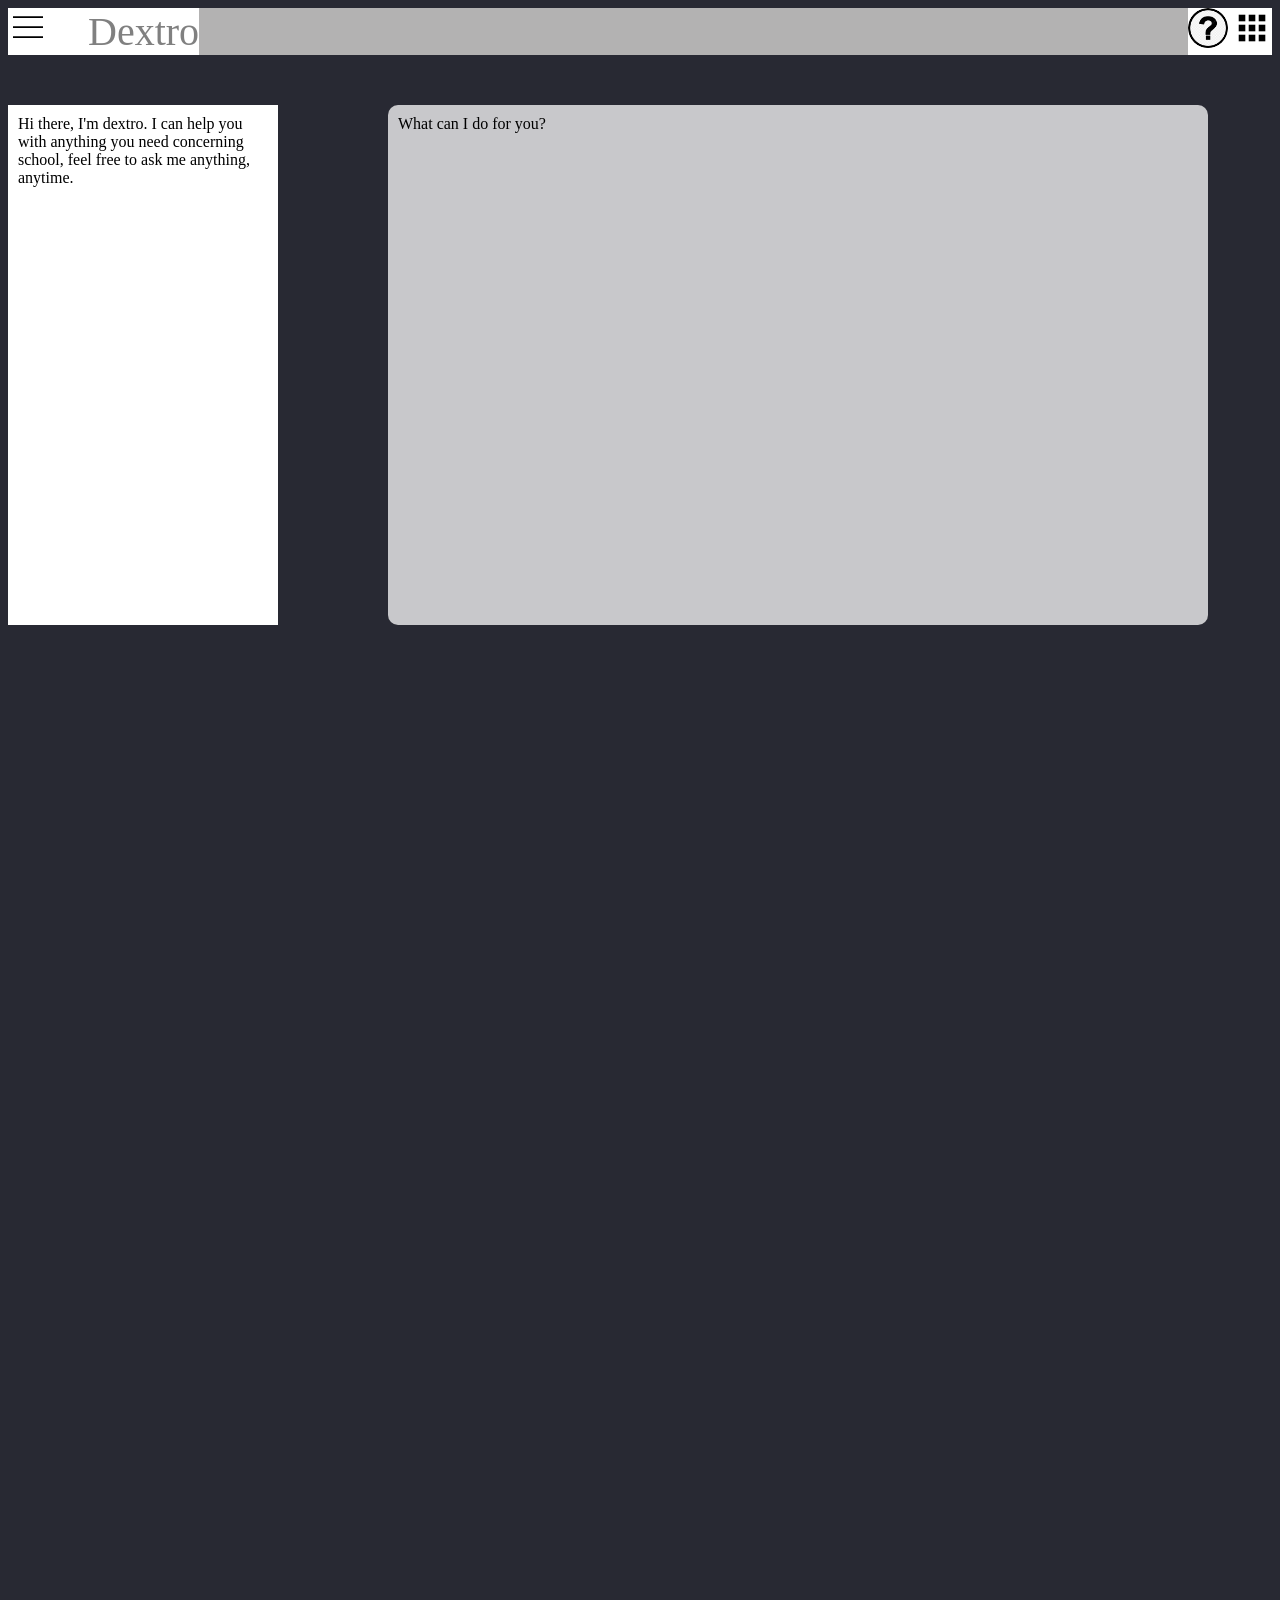
==== chatbot.html @ ecad7265 "Update and rename dextro.html to chatbot.html" ====
<!DOCTYPE html>
<html>
  <head>
    <title>
      dextro...
    </title>
    <link rel="stylesheet" href="header.css">
    <link rel="stylesheet" href="body.css">
  </head>
  <body>
    <header>
      
      <div class="left-header">
        <div>
          <img class="menu-icon" src="icons/menu-icon.svg">
        </div>
        <div class="dextro">
          Dextro
        </div>
      </div>
      <div class="right-header">
        
          <img class="queston-mark-icon" src="icons/question-mark.jpg" style="border-radius: 25px;">
          <img class="menu-icon" src="icons/apps-icon.png">
        
      </div>
    </header>
    <div class="chat-body">
      <div class="left-body">
        <div class="intro">
          Hi there, I'm dextro. I can help you with anything you need concerning school, feel free to ask me anything, anytime.
        </div>
      </div>
      <div class="right-body">
        What can I do for you?
      </div>
    </div>
  </body>
</html>
---- header.css ----
body{
  background-color: rgb(40, 41, 51);
  
}


header{
  display: flex;
  flex-direction: row;
  justify-content: space-between;
  background-color: rgb(179, 178, 178);
  
}

.menu-icon{
  height: 40px;
}
.left-header{
  display: flex;
  flex-direction: row;
  background-color: white;
}

.dextro{
  margin-left: 40px;
  font-size: 40px;
  color: grey;
}

.right-header{
  background-color: white;
}

.right-header img{
  height: 40px;
}
---- body.css ----
body{
  padding-bottom: 1500px;
}
.chat-body{
  display: flex;
  flex-direction: row;
  width: 1200px;
  justify-content: space-between;
}

.left-body{
  background-color: white;
  margin-top: 50px;
  height: 500px;
  width: 250px;
  padding: 10px;
}

.right-body{
  background-color: rgba(255, 255, 255, 0.747);
  margin-top: 50px;
  height: 500px;
  width: 800px;
  padding: 10px;
  border-radius: 10px;
}
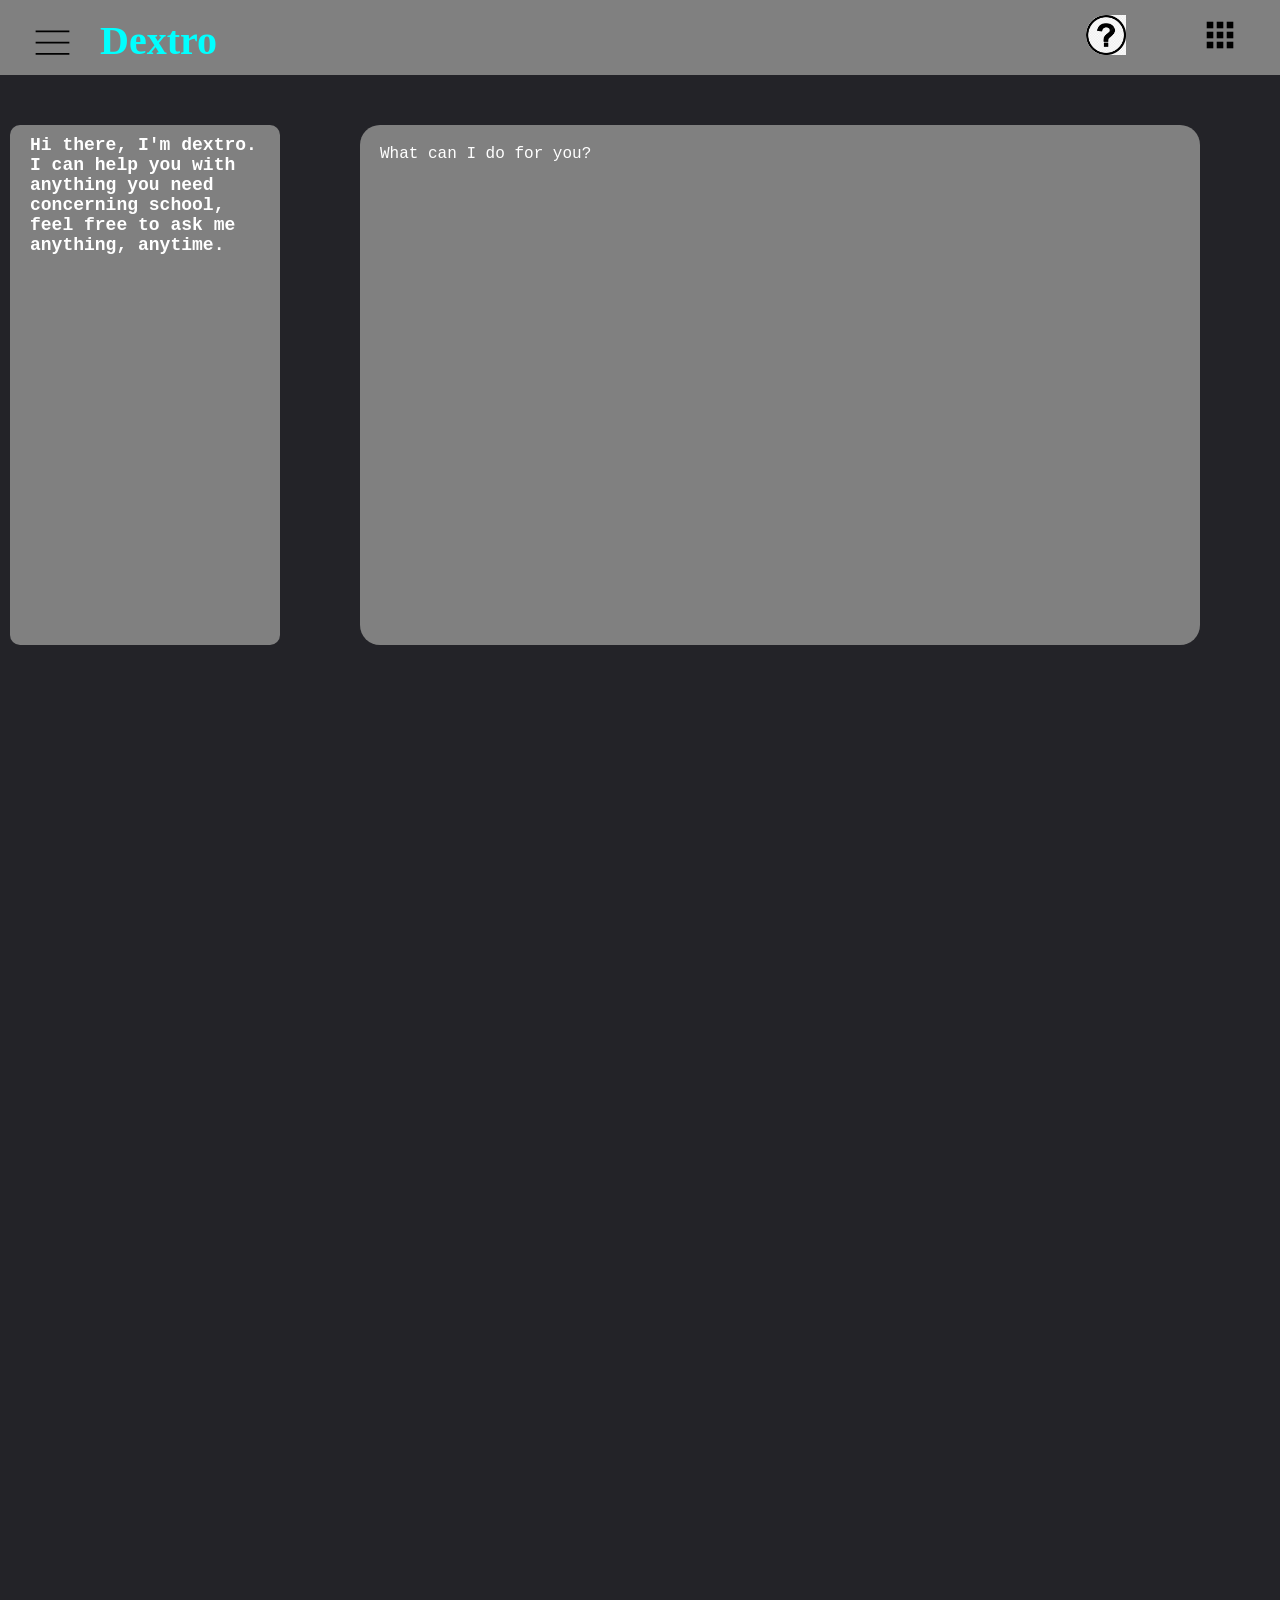
==== commit f7b8e8d7: "Add files via upload" ====
--- a/chatbot.html
+++ b/chatbot.html
@@ -36,4 +36,4 @@
       </div>
     </div>
   </body>
-</html>
+</html>
--- a/header.css
+++ b/header.css
@@ -1,36 +1,46 @@
-body{
-  background-color: rgb(40, 41, 51);
-  
-}
+
 
 
 header{
   display: flex;
   flex-direction: row;
   justify-content: space-between;
-  background-color: rgb(179, 178, 178);
-  
+  height: 60px;
+  padding-top: 15px;
+  background-color: grey;
 }
 
 .menu-icon{
-  height: 40px;
+  height: 45px;
+  margin-left: 30px;
+  
 }
 .left-header{
   display: flex;
   flex-direction: row;
-  background-color: white;
+  justify-content: center;
+  align-items: center;
 }
 
 .dextro{
-  margin-left: 40px;
+  margin-left: 25px;
   font-size: 40px;
-  color: grey;
+  color: aqua;
+  font-weight: 700;
+  margin-top: -10px;
+  animation:animateBg 5s linear infinite;
+
+
 }
 
-.right-header{
-  background-color: white;
-}
 
 .right-header img{
   height: 40px;
+  padding-right: 40px;
+}
+
+@keyframes animateBg {
+  100% {
+    filter:hue-rotate(360deg);
+  }
 }
--- a/body.css
+++ b/body.css
@@ -1,6 +1,14 @@
-
+a:hover {
+  text-decoration: underline; 
+}
 body{
   padding-bottom: 1500px;
+  background-color: rgba(8, 8, 14, 0.89);
+  animation:animateBg 5s linear infinite;
+
+  margin: 0px;
+  
+
 }
 .chat-body{
   display: flex;
@@ -10,18 +18,38 @@
 }
 
 .left-body{
-  background-color: white;
+  background-color: grey;
+  color: white;
   margin-top: 50px;
   height: 500px;
   width: 250px;
   padding: 10px;
+  border-radius: 10px;
+  margin-left: 10px;
 }
 
 .right-body{
-  background-color: rgba(255, 255, 255, 0.747);
+  background-color: grey;
+  color: white;
+  font-family: 'Courier New', Courier, monospace;
   margin-top: 50px;
-  height: 500px;
+  height: 480px;
   width: 800px;
-  padding: 10px;
-  border-radius: 10px;
+  padding: 20px;
+  border-radius: 20px;
+}
+
+.intro {
+  font-family: 'Courier New', Courier, monospace;
+  font-size: 18px;
+  padding-left: 10px;
+  color: white;
+  animation:animateBg 5s linear infinite;
+  font-weight: bold;
+}
+
+@keyframes animateBg {
+  100% {
+    filter:hue-rotate(360deg);
+  }
 }
